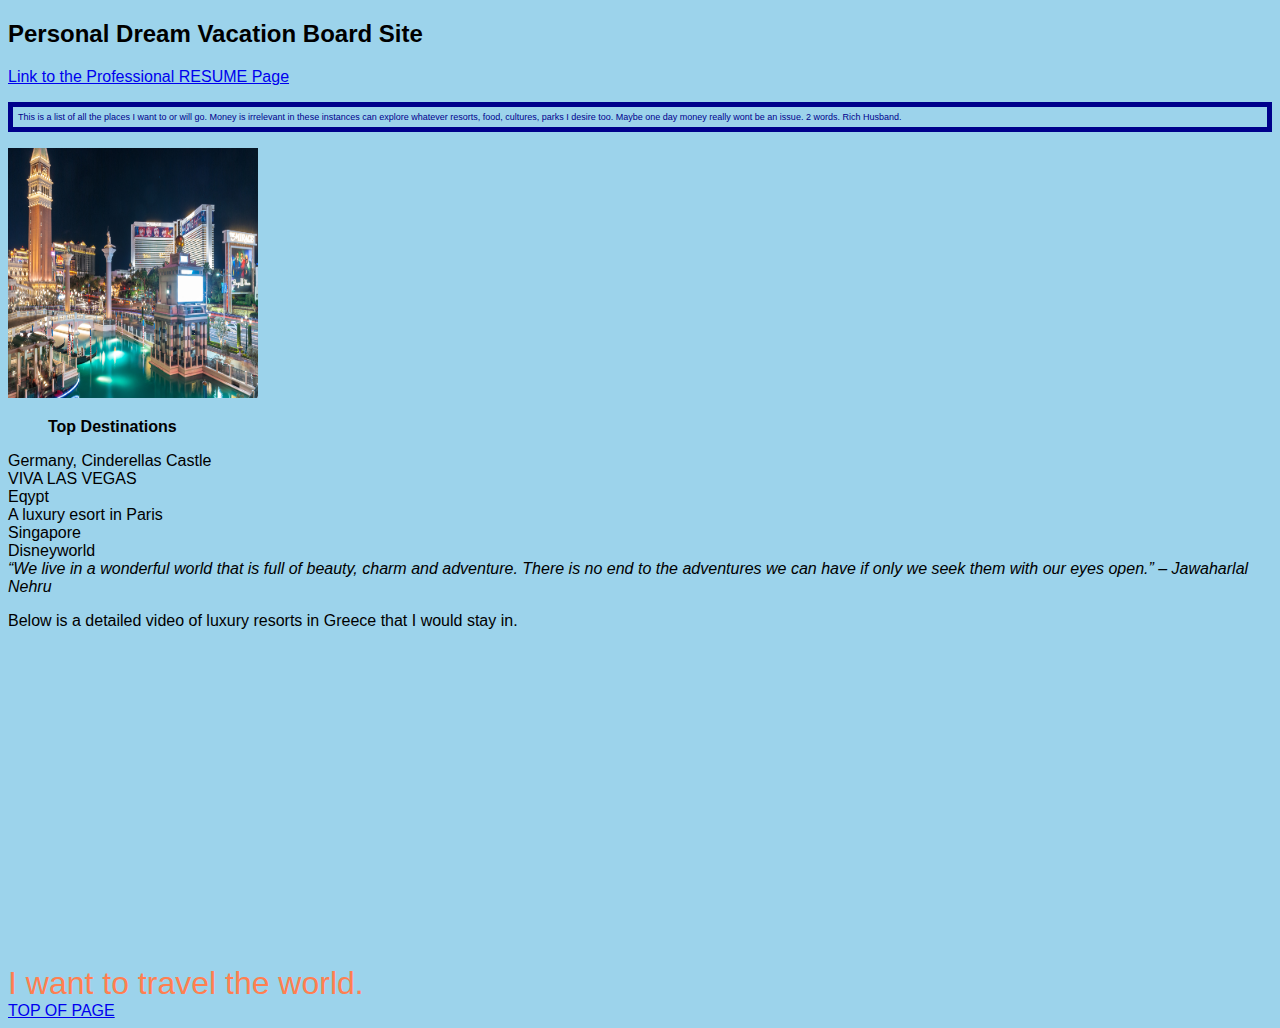
==== IS 201 Final Project/html/indexwesbite2.html @ 3af93cae "Add files via upload" ====
<!DOCTYPE html>
<html lang="en">
<head>
    <meta charset="UTF-8">
    <meta name="viewport" content="width=device-width, initial-scale=1.0">
    <title>Document</title>
    <link rel="stylesheet" href="../css/mystyleswebsite.css">
</head>
<body>
    
    <a id="my-anchor"></a>
    <h2>Personal Dream Vacation Board Site</h2>
    <a href="/index.html">Link to the Professional RESUME Page</a>
    <p>
    <div class="div2"> This is a list of all the places I want to or will go. 
        Money is irrelevant in these instances can explore whatever resorts, food, cultures, parks I desire too. Maybe one day money really wont be an issue. 2 words. Rich Husband. </div>
</p>
    <img class="imagesize" src="../mywesbitephotos/pexels-david-vives-2837909.jpg" width="250" height="250" alt= "pic of las vegas">
   <ul class="bold">Top Destinations</ul>
        <li> Germany, Cinderellas Castle </li>
        <li>VIVA LAS VEGAS</li>
        <li>Eqypt</li>
        <li>A luxury esort in Paris </li>
        <li>Singapore</li>
        <li>Disneyworld</li>
    

   </ul> 
  <div class="div3"> “We live in a wonderful world that is full of beauty, charm and adventure. There is no end to the adventures we can have if only we seek them with our eyes open.”
    – Jawaharlal Nehru </div>
   <p>Below is a detailed video of luxury resorts in Greece that I would stay in.   </p>
   <iframe width="560" height="315" src="https://www.youtube.com/embed/gs5SZquBwyY" title="YouTube video player" frameborder="0" allow="accelerometer; autoplay; clipboard-write; encrypted-media; gyroscope; picture-in-picture; web-share" allowfullscreen></iframe>
   <div class="fontcolor"> I want to travel the world. </div>
   <div class='tableauPlaceholder' id='viz1686861592924' style='position: relative'><noscript><a href='#'><img alt=' ' src='https:&#47;&#47;public.tableau.com&#47;static&#47;images&#47;Co&#47;CountriesofEurope&#47;Geographicpositions&#47;1_rss.png' style='border: none' /></a></noscript><object class='tableauViz'  style='display:none;'><param name='host_url' value='https%3A%2F%2Fpublic.tableau.com%2F' /> <param name='embed_code_version' value='3' /> <param name='site_root' value='' /><param name='name' value='CountriesofEurope&#47;Geographicpositions' /><param name='tabs' value='no' /><param name='toolbar' value='yes' /><param name='static_image' value='https:&#47;&#47;public.tableau.com&#47;static&#47;images&#47;Co&#47;CountriesofEurope&#47;Geographicpositions&#47;1.png' /> <param name='animate_transition' value='yes' /><param name='display_static_image' value='yes' /><param name='display_spinner' value='yes' /><param name='display_overlay' value='yes' /><param name='display_count' value='yes' /><param name='language' value='en-US' /></object></div>                <script type='text/javascript'>                    var divElement = document.getElementById('viz1686861592924');                    var vizElement = divElement.getElementsByTagName('object')[0];                    vizElement.style.width='1200px';vizElement.style.height='1427px';                    var scriptElement = document.createElement('script');                    scriptElement.src = 'https://public.tableau.com/javascripts/api/viz_v1.js';                    vizElement.parentNode.insertBefore(scriptElement, vizElement);                </script>



   <a href="#my-anchor">TOP OF PAGE</a>
</body>
</html>
---- IS 201 Final Project/css/mystyleswebsite.css ----
body{font-family: 'Segoe UI', Tahoma, Geneva, Verdana, sans-serif;
    background-color: rgb(156, 211, 235);
}

.fontcolor{
    font-family: Impact, Haettenschweiler, 'Arial Narrow Bold', sans-serif;
    font-size: xx-large;
    color: coral;
}

.div2{
    border: 5px solid darkblue;
    padding: 5px;
    font-size: xx-small;
    color:darkblue;
}
.bold{
    font-weight: bold;
}
.div3{
    font-style: oblique;
}
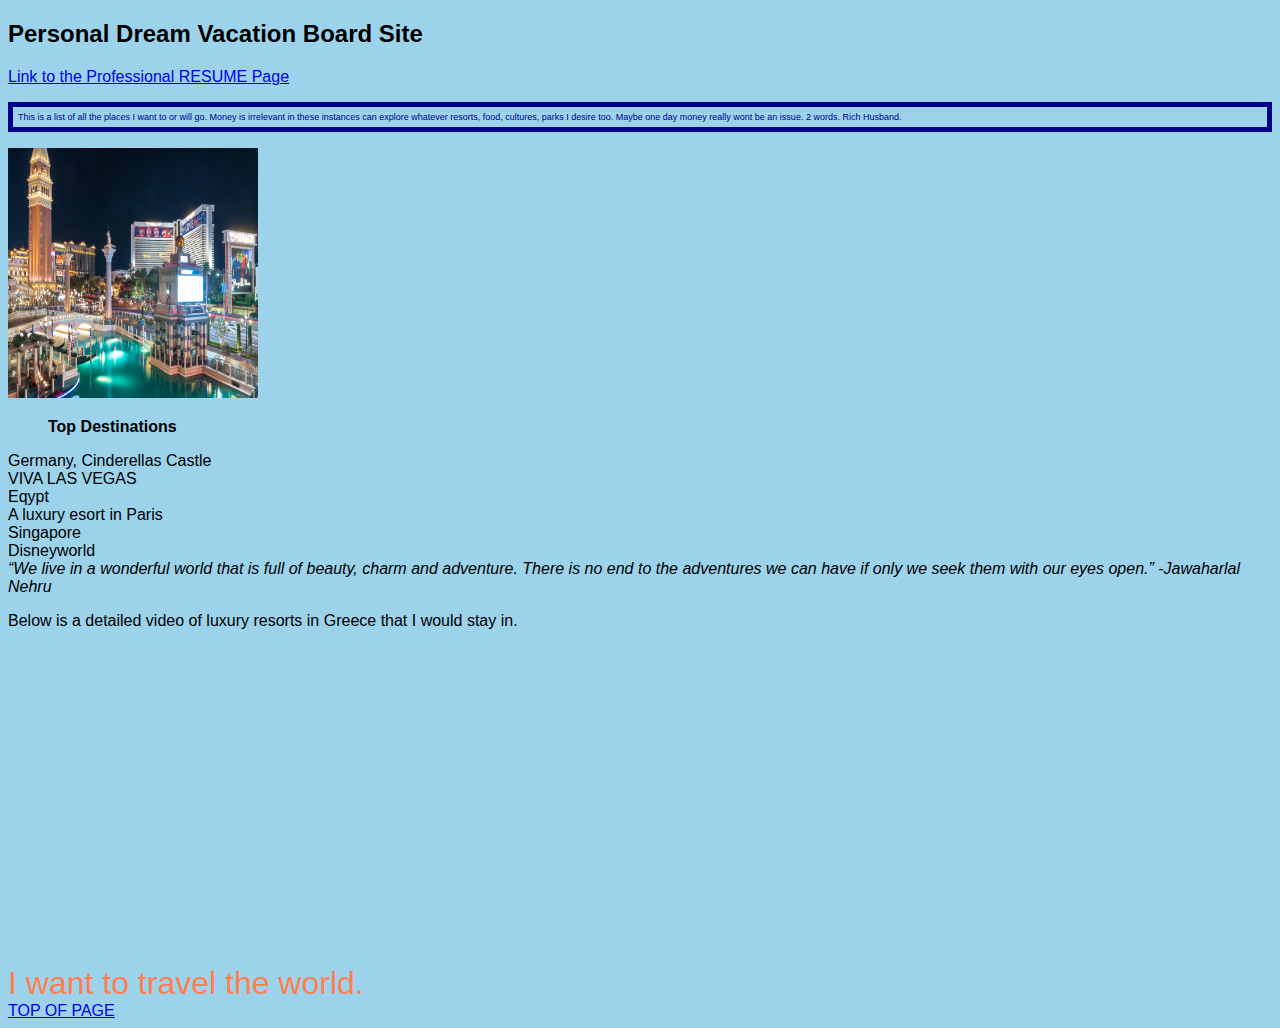
==== commit 0e5bb0a4: "Add files via upload" ====
--- a/IS 201 Final Project/html/indexwesbite2.html
+++ b/IS 201 Final Project/html/indexwesbite2.html
@@ -26,8 +26,7 @@
     
 
    </ul> 
-  <div class="div3"> “We live in a wonderful world that is full of beauty, charm and adventure. There is no end to the adventures we can have if only we seek them with our eyes open.”
-    – Jawaharlal Nehru </div>
+  <div class="div3"> “We live in a wonderful world that is full of beauty, charm and adventure. There is no end to the adventures we can have if only we seek them with our eyes open.”  -Jawaharlal Nehru </div>
    <p>Below is a detailed video of luxury resorts in Greece that I would stay in.   </p>
    <iframe width="560" height="315" src="https://www.youtube.com/embed/gs5SZquBwyY" title="YouTube video player" frameborder="0" allow="accelerometer; autoplay; clipboard-write; encrypted-media; gyroscope; picture-in-picture; web-share" allowfullscreen></iframe>
    <div class="fontcolor"> I want to travel the world. </div>
